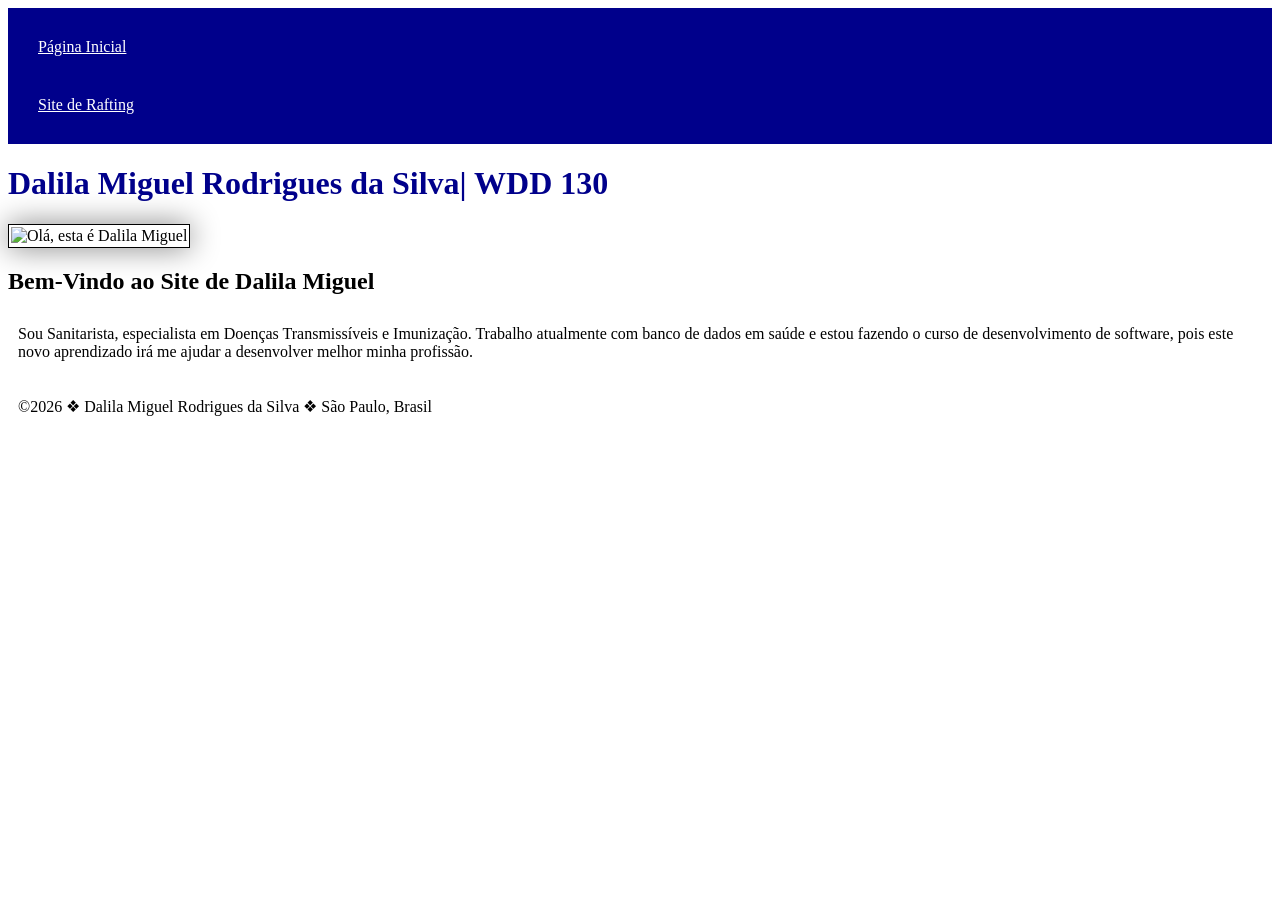
==== index.html @ 619e6f1d "Faça upload do site com essas adições e alterações" ====
<!DOCTYPE html>
<html lang="pt-br">

<head>
    <meta charset="UTF-8">
    <meta name="viewport" content="width=device-width, initial-scale=1.0">
    <title>Dalila Miguel Rodrigues da Silva| WDD 130</title>
    <link rel="stylesheet" href="estilos/estilos.css">
</head>

<body>
    <header>
        <nav>
            <a href="#">Página Inicial</a>
            <a href="wwr">Site de Rafting</a>
        </nav>

    </header>
    <main>
        <h1>Dalila Miguel Rodrigues da Silva| WDD 130</h1>
        <img src="imagens/Perfil_Dalila_Miguel.jpeg" alt="Olá, esta é Dalila Miguel" Width="200">
        <h2>Bem-Vindo ao Site de Dalila Miguel</h2>
        <p>Sou Sanitarista, especialista em Doenças Transmissíveis e Imunização. Trabalho atualmente com banco de dados
            em saúde e estou fazendo o curso de desenvolvimento de software, pois este novo aprendizado irá me ajudar a
            desenvolver
            melhor minha profissão.</p>

    </main>
    <footer>
        <p>©2026 ❖ Dalila Miguel Rodrigues da Silva ❖ São Paulo, Brasil</p>

    </footer>

</body>

</html>
---- estilos/estilos.css ----
nav{
    background-color: darkblue;
    padding: 10px;
}
nav a{
    color:white;
    display: block;
    padding: 20px;

}
h1{
    color: darkblue;
}
img{
    width: 150px;
    height: auto;
    border: 1px solid black;
    padding: 2px;
    box-shadow: 0 0 30px gray;
}
p{
    padding: 10px;
}
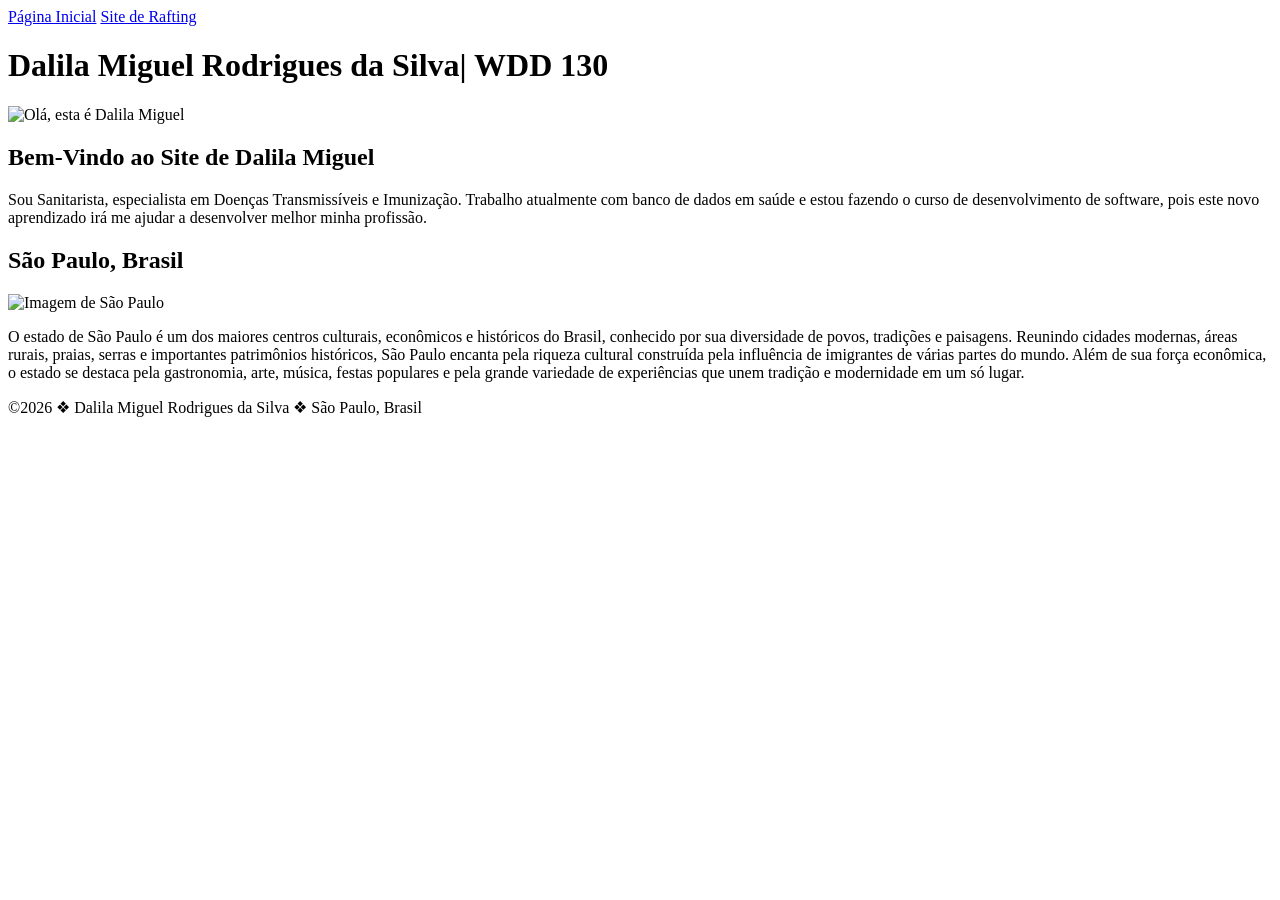
==== commit 56594643: "Melhoria da pagina inicial semana 2" ====
--- a/index.html
+++ b/index.html
@@ -5,7 +5,10 @@
     <meta charset="UTF-8">
     <meta name="viewport" content="width=device-width, initial-scale=1.0">
     <title>Dalila Miguel Rodrigues da Silva| WDD 130</title>
-    <link rel="stylesheet" href="estilos/estilos.css">
+
+    <meta name="description"
+        content="Dalila Miguel | Desenvolvimento de Software | Pagina desenvolvida com a finalidade de praticar atividades">
+    <meta name="author" content="Dalila Miguel Rodrigues da Silva" <link rel="stylesheet" href="estilos/estilos.css">
 </head>
 
 <body>
@@ -26,6 +29,20 @@
             melhor minha profissão.</p>
 
     </main>
+    <aside>
+        <h1>São Paulo, Brasil</h1>
+        <img src="https://www.melhoresdestinos.com.br/wp-content/uploads/2016/08/o-que-fazer-em-sao-paulo-capa2019-01.jpg"
+            alt="Imagem de São Paulo" width=”200”>
+        <p>O estado de São Paulo é um dos maiores centros culturais, econômicos e históricos do Brasil, conhecido por
+            sua
+            diversidade de povos, tradições e paisagens. Reunindo cidades modernas, áreas rurais, praias, serras e
+            importantes
+            patrimônios históricos, São Paulo encanta pela riqueza cultural construída pela influência de imigrantes de
+            várias
+            partes do mundo. Além de sua força econômica, o estado se destaca pela gastronomia, arte, música, festas
+            populares e
+            pela grande variedade de experiências que unem tradição e modernidade em um só lugar.</p>
+    </aside>
     <footer>
         <p>©2026 ❖ Dalila Miguel Rodrigues da Silva ❖ São Paulo, Brasil</p>
 
--- a/estilos/estilos.css
+++ b/estilos/estilos.css
@@ -1,3 +1,16 @@
+*{
+margin: 0;
+padding: 0;
+box-sizing: border-box;
+}
+
+body{
+    font-family: Arial, Helvetica, sans-serif;
+    line-height: 1,5;
+    color: #222;
+    background: #fff;
+    margin: 0;
+}
 nav{
     background-color: darkblue;
     padding: 10px;
@@ -5,11 +18,21 @@
 nav a{
     color:white;
     display: block;
-    padding: 20px;
+    padding: 10px;
 
 }
 h1{
-    color: darkblue;
+    color: steelblue;
+}
+main img{
+    width: 150px;
+    height: auto;
+    border: 1px solid steelblue;
+    padding: 2px;
+    box-shadow: 0 0 30px gray;
+}
+p{
+    padding: 0;
 }
 img{
     width: 150px;
@@ -18,6 +41,26 @@
     padding: 2px;
     box-shadow: 0 0 30px gray;
 }
-p{
-    padding: 10px;
+
+main{
+    max-width: 200px;
+}
+aside{
+    width: 20rem;
+    margin: 1rem;
+    border: 1px solid rgb(0 0 0 / 0.2); /* 1 */
+    padding: 1rem;
+    background-color: #eee;
+    color: #333;
+    text-align: center;
+}
+aside img{
+    width: 200px;
+    height: auto;
+}
+
+footer{
+    margin-top: 15px;
+    border-top: 1px solid #000;
+    text-align: center;
 }
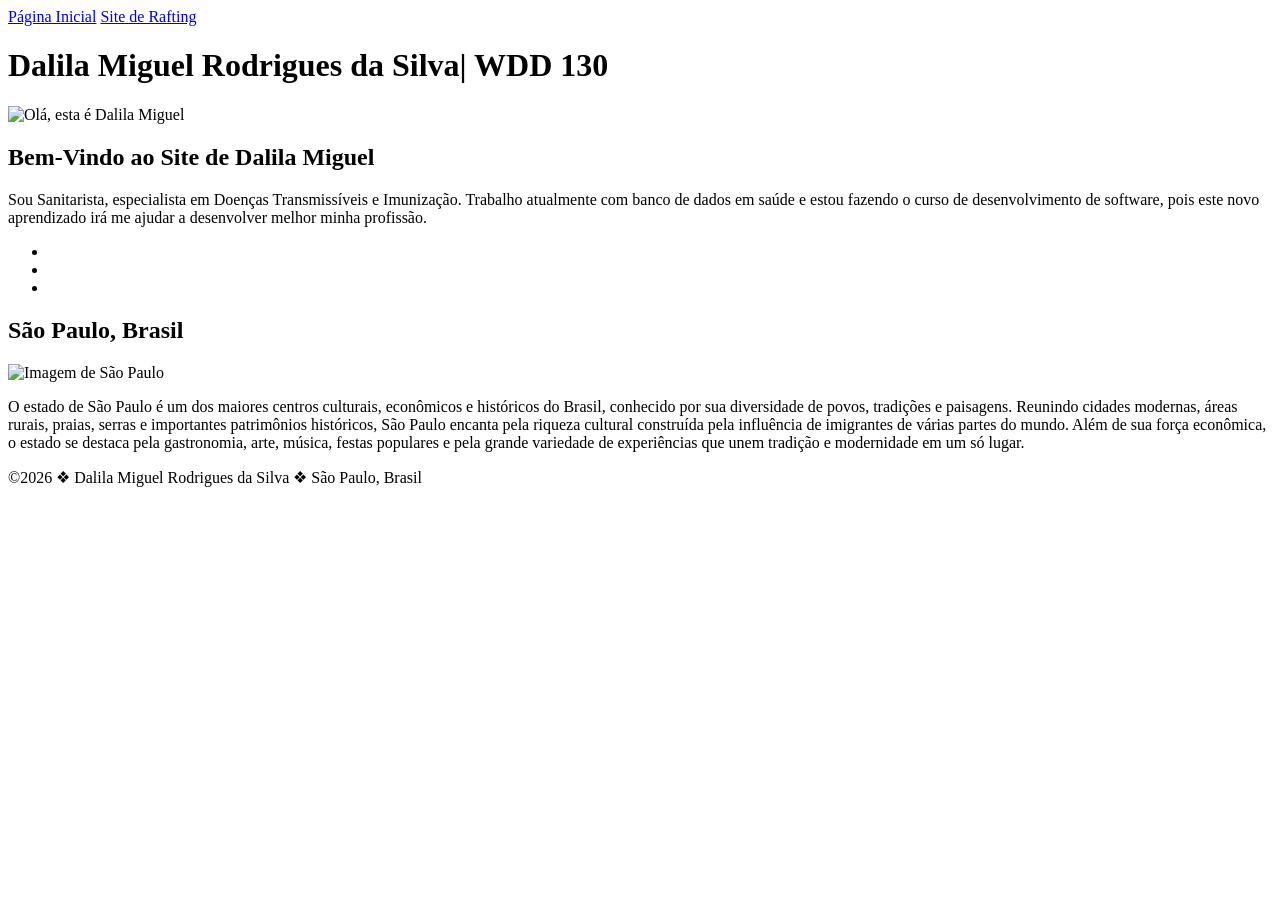
==== commit 19151125: "Alterações Realizadas" ====
--- a/index.html
+++ b/index.html
@@ -16,6 +16,9 @@
         <nav>
             <a href="#">Página Inicial</a>
             <a href="wwr">Site de Rafting</a>
+            <a href="https://linkedin.com"></a>
+            <a href="https://facebook.com"></a>
+
         </nav>
 
     </header>
@@ -27,9 +30,19 @@
             em saúde e estou fazendo o curso de desenvolvimento de software, pois este novo aprendizado irá me ajudar a
             desenvolver
             melhor minha profissão.</p>
+        <ul>
+            <li><a href="https://www.churchofjesuschrist.org/temples/details/sao-paulo-brazil-temple?lang=por"></a>
+            </li>
+            <li><a href="https://www.churchofjesuschrist.org/temples/details/brasilia-brazil-temple?lang=por"></a>
+            </li>
+            <li><a href="https://www.churchofjesuschrist.org/temples/details/rio-de-janeiro-brazil-temple?lang=por"></a>
+            </li>
+        </ul>
+        <ul class="caixa"></ul>
+
 
     </main>
-    <aside>
+    <aside class="caixa">
         <h1>São Paulo, Brasil</h1>
         <img src="https://www.melhoresdestinos.com.br/wp-content/uploads/2016/08/o-que-fazer-em-sao-paulo-capa2019-01.jpg"
             alt="Imagem de São Paulo" width=”200”>
@@ -42,6 +55,7 @@
             partes do mundo. Além de sua força econômica, o estado se destaca pela gastronomia, arte, música, festas
             populares e
             pela grande variedade de experiências que unem tradição e modernidade em um só lugar.</p>
+
     </aside>
     <footer>
         <p>©2026 ❖ Dalila Miguel Rodrigues da Silva ❖ São Paulo, Brasil</p>
--- a/estilos/estilos.css
+++ b/estilos/estilos.css
@@ -63,4 +63,27 @@
     margin-top: 15px;
     border-top: 1px solid #000;
     text-align: center;
+}
+
+/* Seletores de Classe */
+
+.caixa {
+  margin: 1rem;
+  border: 1px solid rgb(0 0 0 / 10%);
+  padding: 1rem;
+  background-color: #ddd;
+  color: #000;
+}
+
+<aside class="caixa">
+
+main img {
+  /* você provavelmente terá outras declarações CSS aqui */
+  float: right;
+}
+
+aside h2 {
+  position: absolute;
+  top: 47px;
+  left: 150px;
 }
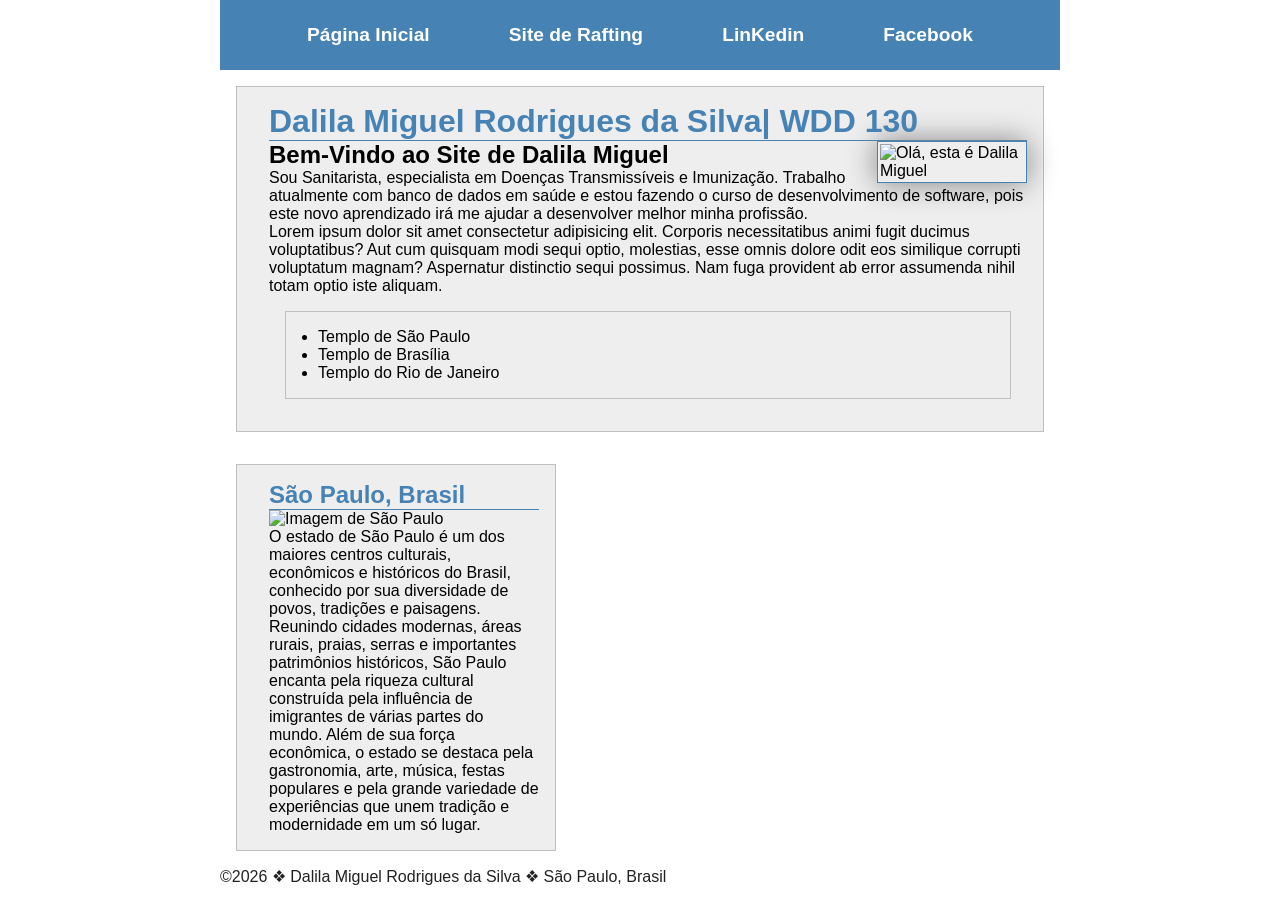
==== commit 67d6beef: "Atualizações realizadas" ====
--- a/index.html
+++ b/index.html
@@ -5,10 +5,10 @@
     <meta charset="UTF-8">
     <meta name="viewport" content="width=device-width, initial-scale=1.0">
     <title>Dalila Miguel Rodrigues da Silva| WDD 130</title>
-
     <meta name="description"
         content="Dalila Miguel | Desenvolvimento de Software | Pagina desenvolvida com a finalidade de praticar atividades">
-    <meta name="author" content="Dalila Miguel Rodrigues da Silva" <link rel="stylesheet" href="estilos/estilos.css">
+    <meta name="author" content="Dalila Miguel Rodrigues da Silva">
+    <link rel="stylesheet" href="estilos/estilos.css">
 </head>
 
 <body>
@@ -16,47 +16,61 @@
         <nav>
             <a href="#">Página Inicial</a>
             <a href="wwr">Site de Rafting</a>
-            <a href="https://linkedin.com"></a>
-            <a href="https://facebook.com"></a>
+            <a href="https://linkedin.com">LinKedin</a>
+            <a href="https://facebook.com">Facebook</a>
 
         </nav>
 
     </header>
-    <main>
-        <h1>Dalila Miguel Rodrigues da Silva| WDD 130</h1>
-        <img src="imagens/Perfil_Dalila_Miguel.jpeg" alt="Olá, esta é Dalila Miguel" Width="200">
-        <h2>Bem-Vindo ao Site de Dalila Miguel</h2>
-        <p>Sou Sanitarista, especialista em Doenças Transmissíveis e Imunização. Trabalho atualmente com banco de dados
-            em saúde e estou fazendo o curso de desenvolvimento de software, pois este novo aprendizado irá me ajudar a
-            desenvolver
-            melhor minha profissão.</p>
-        <ul>
-            <li><a href="https://www.churchofjesuschrist.org/temples/details/sao-paulo-brazil-temple?lang=por"></a>
-            </li>
-            <li><a href="https://www.churchofjesuschrist.org/temples/details/brasilia-brazil-temple?lang=por"></a>
-            </li>
-            <li><a href="https://www.churchofjesuschrist.org/temples/details/rio-de-janeiro-brazil-temple?lang=por"></a>
-            </li>
-        </ul>
-        <ul class="caixa"></ul>
+    <div class="grid">
+        <main class="caixa identação">
+            <h1>Dalila Miguel Rodrigues da Silva| WDD 130</h1>
+            <img src="imagens/Perfil_Dalila_Miguel.jpeg" alt="Olá, esta é Dalila Miguel" Width="200">
+            <h2>Bem-Vindo ao Site de Dalila Miguel</h2>
+            <p>Sou Sanitarista, especialista em Doenças Transmissíveis e Imunização. Trabalho atualmente com banco de
+                dados
+                em saúde e estou fazendo o curso de desenvolvimento de software, pois este novo aprendizado irá me
+                ajudar a
+                desenvolver melhor minha profissão.</p>
+            <p>Lorem ipsum dolor sit amet consectetur adipisicing elit. Corporis necessitatibus animi fugit ducimus
+                voluptatibus? Aut cum quisquam modi sequi optio, molestias, esse omnis dolore odit eos similique
+                corrupti voluptatum magnam? Aspernatur distinctio sequi possimus. Nam fuga provident ab error assumenda
+                nihil totam optio iste aliquam.</p>
 
 
-    </main>
-    <aside class="caixa">
-        <h1>São Paulo, Brasil</h1>
-        <img src="https://www.melhoresdestinos.com.br/wp-content/uploads/2016/08/o-que-fazer-em-sao-paulo-capa2019-01.jpg"
-            alt="Imagem de São Paulo" width=”200”>
-        <p>O estado de São Paulo é um dos maiores centros culturais, econômicos e históricos do Brasil, conhecido por
-            sua
-            diversidade de povos, tradições e paisagens. Reunindo cidades modernas, áreas rurais, praias, serras e
-            importantes
-            patrimônios históricos, São Paulo encanta pela riqueza cultural construída pela influência de imigrantes de
-            várias
-            partes do mundo. Além de sua força econômica, o estado se destaca pela gastronomia, arte, música, festas
-            populares e
-            pela grande variedade de experiências que unem tradição e modernidade em um só lugar.</p>
+            <ul class="caixa identação">
+                <li><a
+                        href="https://www.churchofjesuschrist.org/temples/details/sao-paulo-brazil-temple?lang=por"></a>Templo
+                    de São Paulo</li>
+                <li><a
+                        href="https://www.churchofjesuschrist.org/temples/details/brasilia-brazil-temple?lang=por"></a>Templo
+                    de Brasília</li>
+                <li><a
+                        href="https://www.churchofjesuschrist.org/temples/details/rio-de-janeiro-brazil-temple?lang=por"></a>Templo
+                    do Rio de Janeiro</li>
+            </ul>
 
-    </aside>
+        </main>
+
+    </div>
+    <div class="grid">
+        <aside class="caixa identação">
+            <h1>São Paulo, Brasil</h1>
+            <img src="https://www.melhoresdestinos.com.br/wp-content/uploads/2016/08/o-que-fazer-em-sao-paulo-capa2019-01.jpg"
+                alt="Imagem de São Paulo">
+            <p>O estado de São Paulo é um dos maiores centros culturais, econômicos e históricos do Brasil, conhecido
+                por
+                sua diversidade de povos, tradições e paisagens. Reunindo cidades modernas, áreas rurais, praias, serras
+                e
+                importantes patrimônios históricos, São Paulo encanta pela riqueza cultural construída pela influência
+                de
+                imigrantes de várias partes do mundo. Além de sua força econômica, o estado se destaca pela gastronomia,
+                arte, música, festas populares e pela grande variedade de experiências que unem tradição e modernidade
+                em um
+                só lugar.</p>
+
+        </aside>
+    </div>
     <footer>
         <p>©2026 ❖ Dalila Miguel Rodrigues da Silva ❖ São Paulo, Brasil</p>
 
--- a/estilos/estilos.css
+++ b/estilos/estilos.css
@@ -11,79 +11,87 @@
     background: #fff;
     margin: 0;
 }
-nav{
-    background-color: darkblue;
-    padding: 10px;
+nav {
+  background-color: steelblue;
+  padding: 1rem;
+  display: flex;
+  justify-content: space-evenly;
+  align-items: center;
 }
-nav a{
-    color:white;
-    display: block;
-    padding: 10px;
 
+nav a {
+  display: block;
+  padding: 0.5rem;
+  text-decoration: none;
+  font-size: 1.2rem;
+  font-weight: 700;
+  color: #fff; /* abreviação para branco */
 }
+
 h1{
     color: steelblue;
+    border-bottom: 1px solid steelblue;
 }
+
 main img{
+    margin-left: 20px;
     width: 150px;
     height: auto;
     border: 1px solid steelblue;
     padding: 2px;
     box-shadow: 0 0 30px gray;
+    float: right;
 }
-p{
+p {
     padding: 0;
 }
-img{
-    width: 150px;
-    height: auto;
-    border: 1px solid black;
-    padding: 2px;
-    box-shadow: 0 0 30px gray;
-}
 
-main{
-    max-width: 200px;
-}
 aside{
     width: 20rem;
-    margin: 1rem;
-    border: 1px solid rgb(0 0 0 / 0.2); /* 1 */
-    padding: 1rem;
-    background-color: #eee;
-    color: #333;
-    text-align: center;
+    position: relative;
+    grid-column: 1/2;
+    grid-row: 1/2;
 }
 aside img{
-    width: 200px;
+    width: 250px;
     height: auto;
 }
-
-footer{
-    margin-top: 15px;
-    border-top: 1px solid #000;
-    text-align: center;
+aside h2 {
+  position: absolute;
+  top: 70px;
+  left: 120px;
+}
+header, footer, .grid {
+  max-width: 840px;
+  margin: 0 auto;
 }
 
 /* Seletores de Classe */
 
 .caixa {
-  margin: 1rem;
-  border: 1px solid rgb(0 0 0 / 10%);
-  padding: 1rem;
-  background-color: #ddd;
+  
+  border: 1px solid rgba(0, 0, 0, 0.2);
+  padding: 1em;
+  margin: 1em;
+  background-color: #eee;
   color: #000;
 }
 
-<aside class="caixa">
-
-main img {
-  /* você provavelmente terá outras declarações CSS aqui */
-  float: right;
+.identação{
+padding-left: 2rem;
 }
 
-aside h2 {
-  position: absolute;
-  top: 47px;
-  left: 150px;
+
+.grid {
+  display: grid;
+  align-items: center;
+}
+    
+main {
+  grid-column: 2/3;
+  margin: 1rem;
+}
+    
+
+ 
 }
